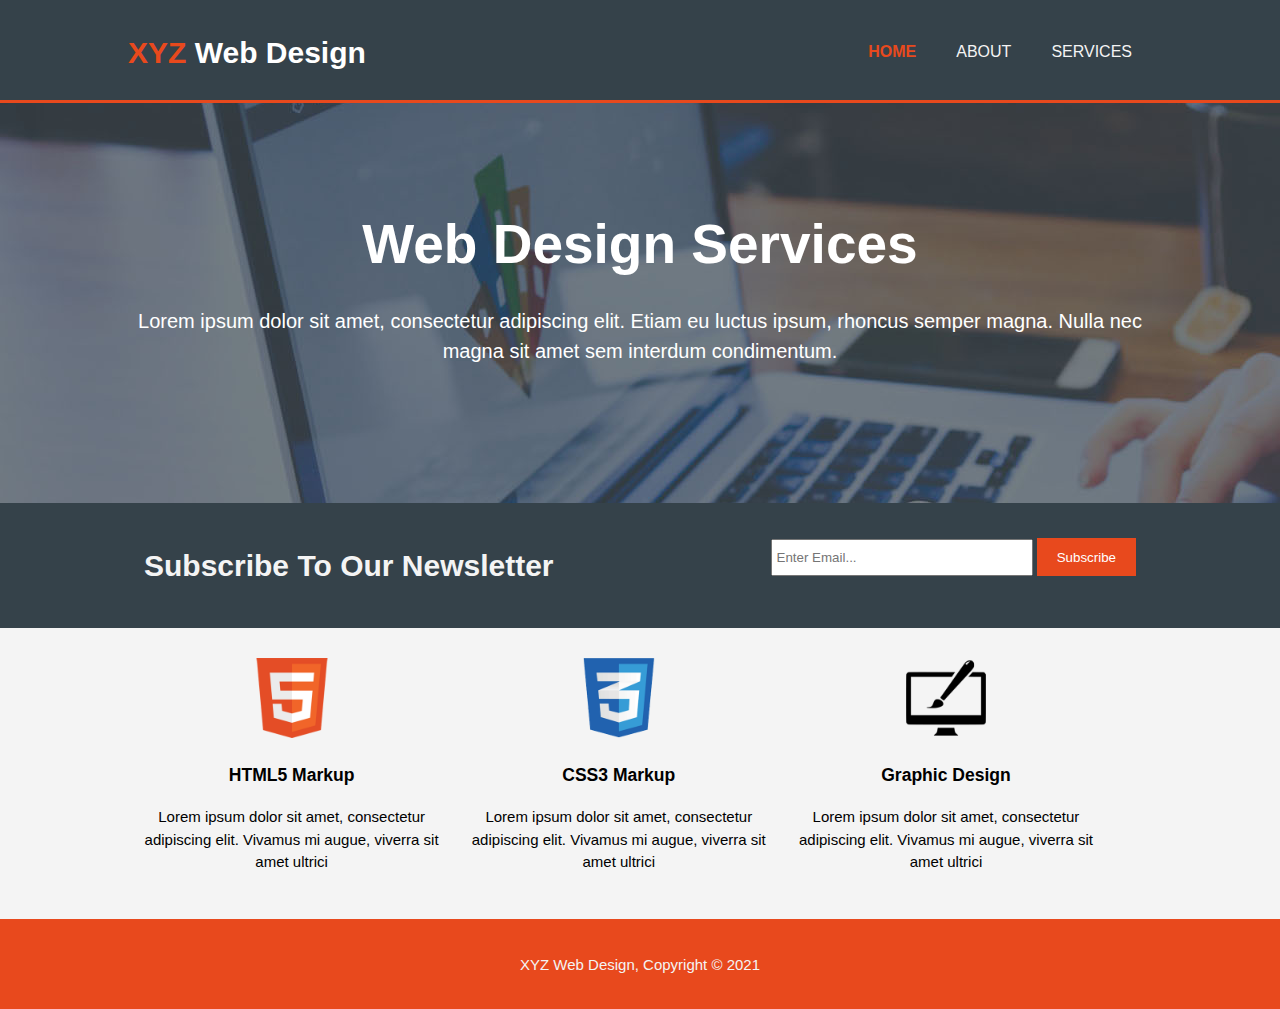
==== index.html @ 286d7181 "first commit" ====
<!DOCTYPE html>
<html lang="en">
<head>
    <meta charset="UTF-8">
    <meta http-equiv="X-UA-Compatible" content="IE=edge">
    <meta name="viewport" content="width=device-width, initial-scale=1.0">
    <meta name="author" content="atul kumar verma">
    <meta name="description" content="Affordable and professionl website">
    <title>XYZ Web Design | Welcome</title>
    <link rel="stylesheet" href="./css/style.css">
</head>
<body>
    <header>
        <div class="container">
            <div id="branding">
                <h1><span class="highlight">XYZ</span> Web Design</h1>
            </div>
            <nav>
                <ul>
                    <li class="current"><a href="index.html">Home</a></li>
                    <li><a href="about.html">About</a></li>
                    <li><a href="services.html">Services</a></li>
                </ul>
            </nav>
        </div>
    </header>

    <section id="showcase">
        <div class="container">
            <h1>Web Design Services</h1>
            <p>Lorem ipsum dolor sit amet, consectetur adipiscing elit. Etiam eu luctus ipsum, rhoncus semper magna. Nulla nec magna sit amet sem interdum condimentum.</p>
        </div>
    </section>   
    
    <section id="newsletter">
        <div class="container">
            <h1>Subscribe To Our Newsletter</h1>
            <form>
                <input type="text" placeholder="Enter Email...">
                <button type="submit" class="button">Subscribe</button>
            </form>
        </div>
    </section>

    <section id="boxes">
        <div class="container">
            <div class="box">
                <img src="./img/logo_html.png">
                <h3>HTML5 Markup</h3>
                <p> Lorem ipsum dolor sit amet, consectetur adipiscing elit. Vivamus mi augue, viverra sit amet ultrici</p>
            </div>
            <div class="box">
                <img src="./img/logo_css.png">
                <h3>CSS3 Markup</h3>
                <p> Lorem ipsum dolor sit amet, consectetur adipiscing elit. Vivamus mi augue, viverra sit amet ultrici</p>
            </div>
            <div class="box">
                <img src="./img/logo_brush.png">
                <h3>Graphic Design</h3>
                <p> Lorem ipsum dolor sit amet, consectetur adipiscing elit. Vivamus mi augue, viverra sit amet ultrici</p>
            </div>
        </div>
    </section>
    <footer>
        <p>XYZ Web Design, Copyright &copy; 2021</p>
    </footer>
</body>
</html>
---- css/style.css ----
body{
    font: 15px/1.5 Arial, Helvetica, sans-serif;
    padding: 0;
    margin: 0;
    background-color: #f4f4f4;
}
/* Global */
.container{
    width: 80%;
    overflow: hidden;
    margin: auto;
}
.button{
    height: 38px;
    background: #e8491d;
    border:none;
    padding-left: 20px;
    padding-right: 20px;
    color: white;

}
.dark{
    background: #35424a;
    color: #f4f4f4;
    padding: 15px;
    margin-top:10px;
    margin-bottom:10px;
}


/* Header */
header{
    background-color: #35424a;
    color: white;
    padding-top: 30px;
    min-height: 70px;
    border-bottom: #e8491d 3px solid;
}
header a{
    color: #f4f4f4;
    text-transform: uppercase;
    text-decoration: none;
    font-size: 16px;
}
header ul{
    margin: 0;
    padding: 0;
}
header li{
    float: left;
    display: inline;
    padding: 0 20px 0 20px;
}
header #branding{
    float: left;
}
header #branding h1{
    margin:0;
}
header nav{
    float: right;
    margin-top: 10px;
}
header .highlight, header .current a{
    color:#e8491d;
    font-weight:bold;
}
header a:hover {
    color: #f47b5a;
    font-weight: bolder;

}
/* Showcase */

#showcase{
    background: url('../img/showcase.jpg') no-repeat 0 -350px;
    min-height:400px;
    text-align: center;
    color: white;
}
#showcase h1{
    font-size: 55px;
    margin-top: 100px;
    margin-bottom: 10px;
}
#showcase p{
    font-size: 20px;
}

/* newsletter */
#newsletter{
    background-color: #35424a;
    padding: 20px;
    color: #f4f4f4;

}
#newsletter h1{
    float:left;
}
#newsletter form{
    float:right;
    margin-top: 15px;
}
#newsletter input, .quote input{
    padding: 4px;
    height: 25px;
    width: 250px;
}

/* Boxes */
#boxes{
    margin-top: 20px;
}
#boxes .box{
    float: left;
    width:30%;
    padding: 10px;
    text-align: center;
}
#boxes .box img{
    width:80px;
}


/* sidebar */
aside#sidebar{
    float: right;
    width:30%;
    margin-top: 40px;
}


article#main-col{
    float: left;
    width:50%;

}
/* servises */
#message{
    height: 40px;
}

ul#services li{
    padding: 20px;
    list-style: none;
    background: #d2d6d8 ;
    margin-bottom:5px ;
}

/* footer */
footer{
    height: 50px;
    padding: 20px;
    margin-top: 20px;
    color: #f4f4f4;
    text-align: center;
    background: #e8491d;
}

/* media queries */
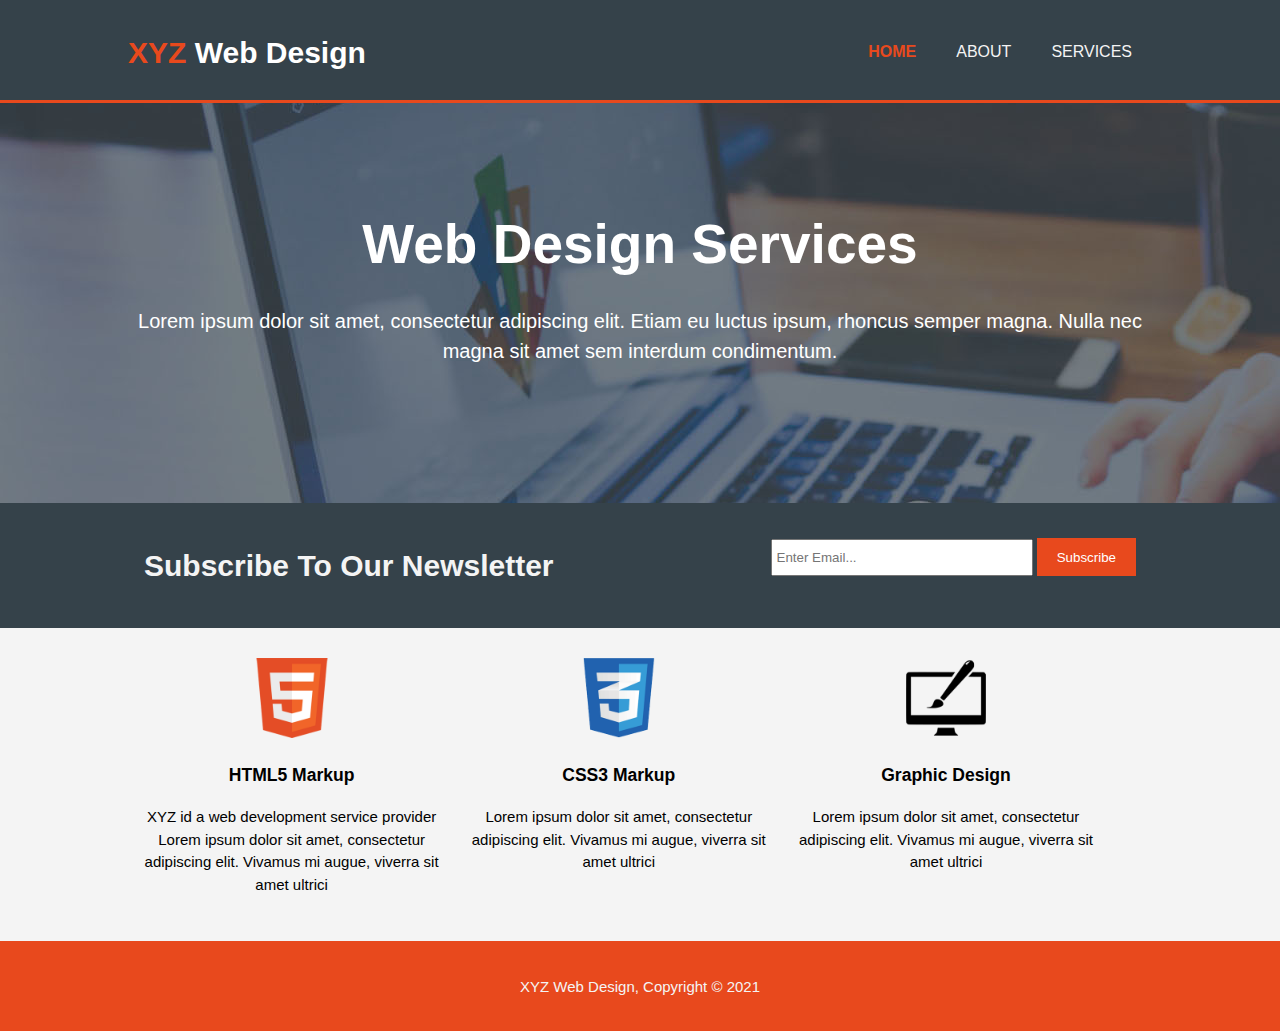
==== commit 3edf6531: "Update index.html" ====
--- a/index.html
+++ b/index.html
@@ -47,7 +47,7 @@
             <div class="box">
                 <img src="./img/logo_html.png">
                 <h3>HTML5 Markup</h3>
-                <p> Lorem ipsum dolor sit amet, consectetur adipiscing elit. Vivamus mi augue, viverra sit amet ultrici</p>
+                <p> XYZ id a web development service provider Lorem ipsum dolor sit amet, consectetur adipiscing elit. Vivamus mi augue, viverra sit amet ultrici</p>
             </div>
             <div class="box">
                 <img src="./img/logo_css.png">
--- a/css/style.css
+++ b/css/style.css
@@ -157,4 +157,36 @@
     background: #e8491d;
 }
 
-/* media queries */+/* media queries///  // */
+@media(max-width: 768px){
+    header #branding,
+    header nav,
+    header nav li,
+    #newsletter h1,
+    #newsletter form,
+    #boxes .box,
+    article#main-col,
+    aside#sidebar{
+      float:none;
+      text-align:center;
+      width:100%;
+    }
+  
+    header{
+      padding-bottom:20px;
+    }
+  
+    #showcase h1{
+      margin-top:40px;
+    }
+  
+    #newsletter button, .quote button{
+      display:block;
+      width:100%;
+    }
+  
+    #newsletter form input, .quote input, .quote textarea{
+      width:100%;
+      margin-bottom:5px;
+    }
+  }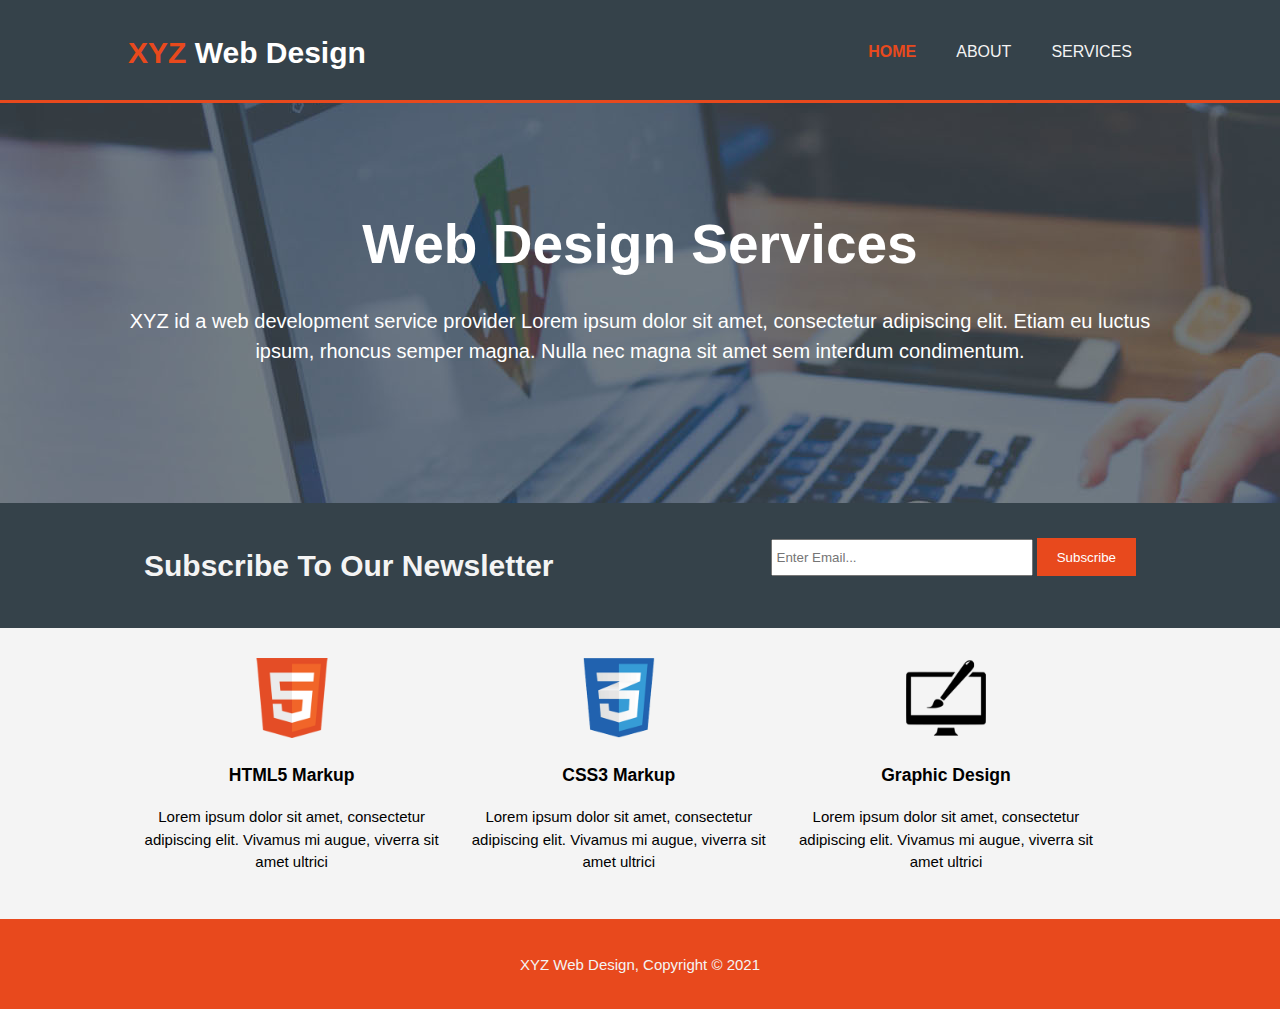
==== commit 8b39a983: "Update index.html" ====
--- a/index.html
+++ b/index.html
@@ -28,7 +28,7 @@
     <section id="showcase">
         <div class="container">
             <h1>Web Design Services</h1>
-            <p>Lorem ipsum dolor sit amet, consectetur adipiscing elit. Etiam eu luctus ipsum, rhoncus semper magna. Nulla nec magna sit amet sem interdum condimentum.</p>
+            <p> XYZ id a web development service provider Lorem ipsum dolor sit amet, consectetur adipiscing elit. Etiam eu luctus ipsum, rhoncus semper magna. Nulla nec magna sit amet sem interdum condimentum.</p>
         </div>
     </section>   
     
@@ -47,7 +47,7 @@
             <div class="box">
                 <img src="./img/logo_html.png">
                 <h3>HTML5 Markup</h3>
-                <p> XYZ id a web development service provider Lorem ipsum dolor sit amet, consectetur adipiscing elit. Vivamus mi augue, viverra sit amet ultrici</p>
+                <p>Lorem ipsum dolor sit amet, consectetur adipiscing elit. Vivamus mi augue, viverra sit amet ultrici</p>
             </div>
             <div class="box">
                 <img src="./img/logo_css.png">
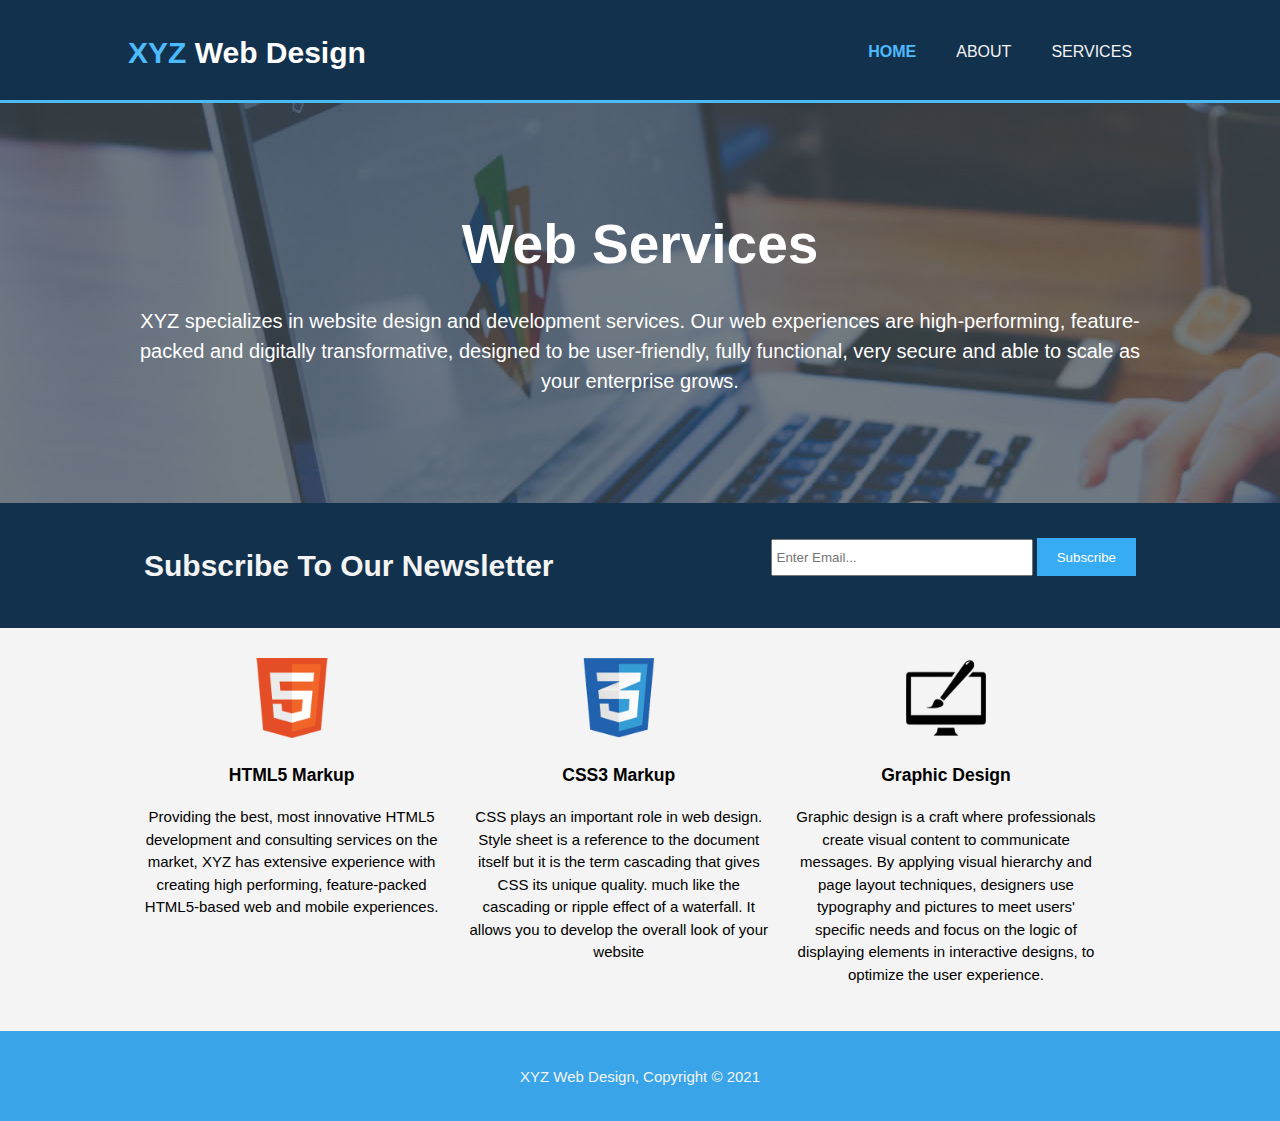
==== commit 6bb05047: "final edit" ====
--- a/index.html
+++ b/index.html
@@ -27,8 +27,8 @@
 
     <section id="showcase">
         <div class="container">
-            <h1>Web Design Services</h1>
-            <p> XYZ id a web development service provider Lorem ipsum dolor sit amet, consectetur adipiscing elit. Etiam eu luctus ipsum, rhoncus semper magna. Nulla nec magna sit amet sem interdum condimentum.</p>
+            <h1>Web Services</h1>
+            <p> XYZ specializes in website design and development services. Our web experiences are high-performing, feature-packed and digitally transformative, designed to be user-friendly, fully functional, very secure and able to scale as your enterprise grows.  </p>
         </div>
     </section>   
     
@@ -47,17 +47,17 @@
             <div class="box">
                 <img src="./img/logo_html.png">
                 <h3>HTML5 Markup</h3>
-                <p>Lorem ipsum dolor sit amet, consectetur adipiscing elit. Vivamus mi augue, viverra sit amet ultrici</p>
+                <p>Providing the best, most innovative HTML5 development and consulting services on the market, XYZ has extensive experience with creating high performing, feature-packed HTML5-based web and mobile experiences.</p>
             </div>
             <div class="box">
                 <img src="./img/logo_css.png">
                 <h3>CSS3 Markup</h3>
-                <p> Lorem ipsum dolor sit amet, consectetur adipiscing elit. Vivamus mi augue, viverra sit amet ultrici</p>
+                <p> CSS plays an important role in web design. Style sheet is a reference to the document itself but it is the term cascading that gives CSS its unique quality. much like the cascading or ripple effect of a waterfall. It allows you to develop the overall look of your website</p>
             </div>
             <div class="box">
                 <img src="./img/logo_brush.png">
                 <h3>Graphic Design</h3>
-                <p> Lorem ipsum dolor sit amet, consectetur adipiscing elit. Vivamus mi augue, viverra sit amet ultrici</p>
+                <p> Graphic design is a craft where professionals create visual content to communicate messages. By applying visual hierarchy and page layout techniques, designers use typography and pictures to meet users' specific needs and focus on the logic of displaying elements in interactive designs, to optimize the user experience.</p>
             </div>
         </div>
     </section>
--- a/css/style.css
+++ b/css/style.css
@@ -12,7 +12,8 @@
 }
 .button{
     height: 38px;
-    background: #e8491d;
+    background: #37abf4;
+    /* #e8491 */
     border:none;
     padding-left: 20px;
     padding-right: 20px;
@@ -20,7 +21,7 @@
 
 }
 .dark{
-    background: #35424a;
+    background: #465359;
     color: #f4f4f4;
     padding: 15px;
     margin-top:10px;
@@ -30,11 +31,11 @@
 
 /* Header */
 header{
-    background-color: #35424a;
+    background-color: #12314d;
     color: white;
     padding-top: 30px;
     min-height: 70px;
-    border-bottom: #e8491d 3px solid;
+    border-bottom: #4ebafe 3px solid;
 }
 header a{
     color: #f4f4f4;
@@ -62,11 +63,11 @@
     margin-top: 10px;
 }
 header .highlight, header .current a{
-    color:#e8491d;
+    color:#4ebafe;
     font-weight:bold;
 }
 header a:hover {
-    color: #f47b5a;
+    color: #77c5f5;
     font-weight: bolder;
 
 }
@@ -89,7 +90,7 @@
 
 /* newsletter */
 #newsletter{
-    background-color: #35424a;
+    background-color: #12314d;
     padding: 20px;
     color: #f4f4f4;
 
@@ -154,7 +155,7 @@
     margin-top: 20px;
     color: #f4f4f4;
     text-align: center;
-    background: #e8491d;
+    background: #39a5e8;
 }
 
 /* media queries///  // */
